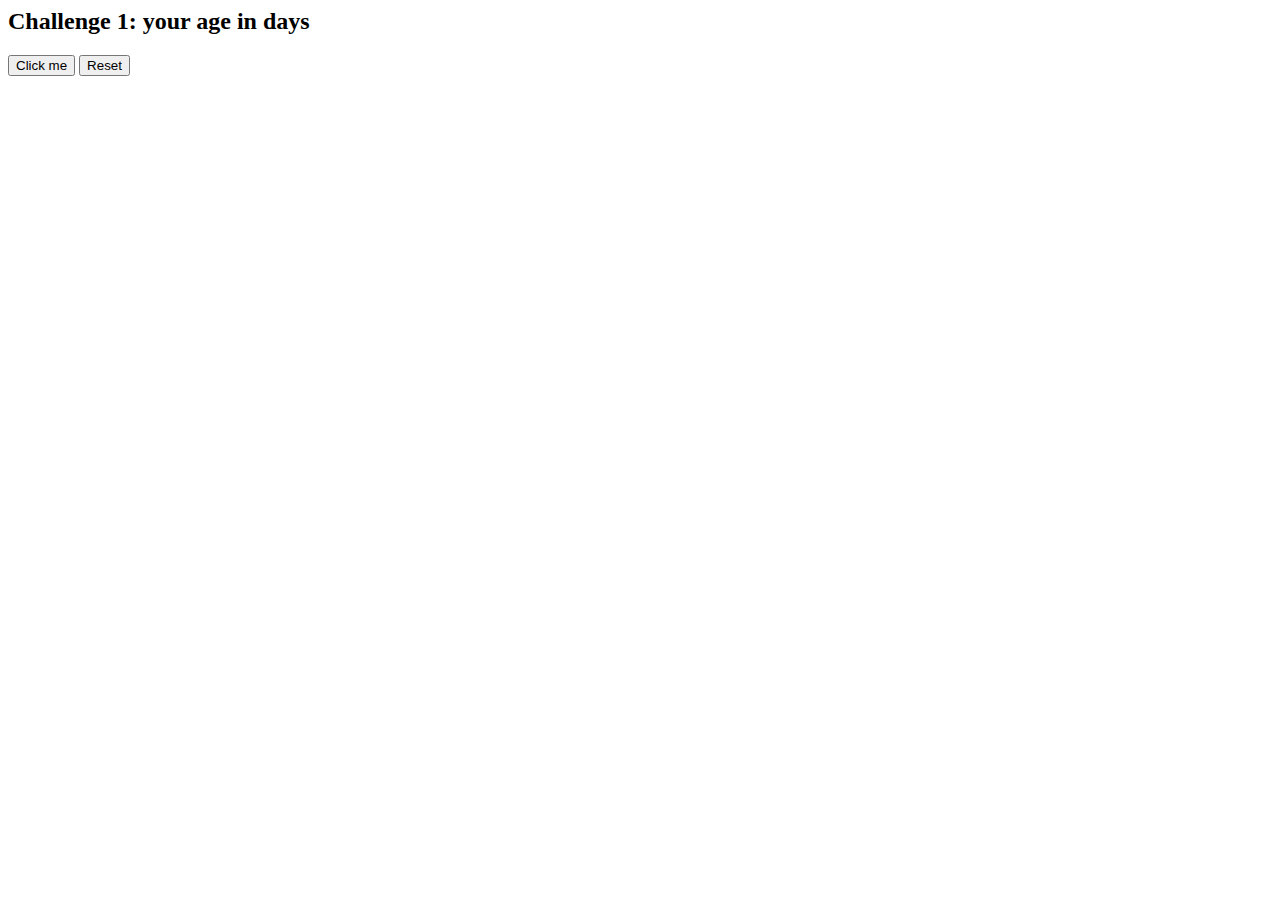
==== JS tutorial challenges/index.html @ 7f7c49fe "Initial steps" ====
<html lang="en">
<head>
    <meta charset="UTF-8">
    <meta name="viewport" content="width=device-width, initial-scale=1.0">
    <title>JS Challenges</title>
</head>
<body>
    <h2> Challenge 1: your age in days</h2>

    <button>Click me</button>
    <button>Reset</button>
    
    <script src="static/js/script.js"></script>
</body>
</html>
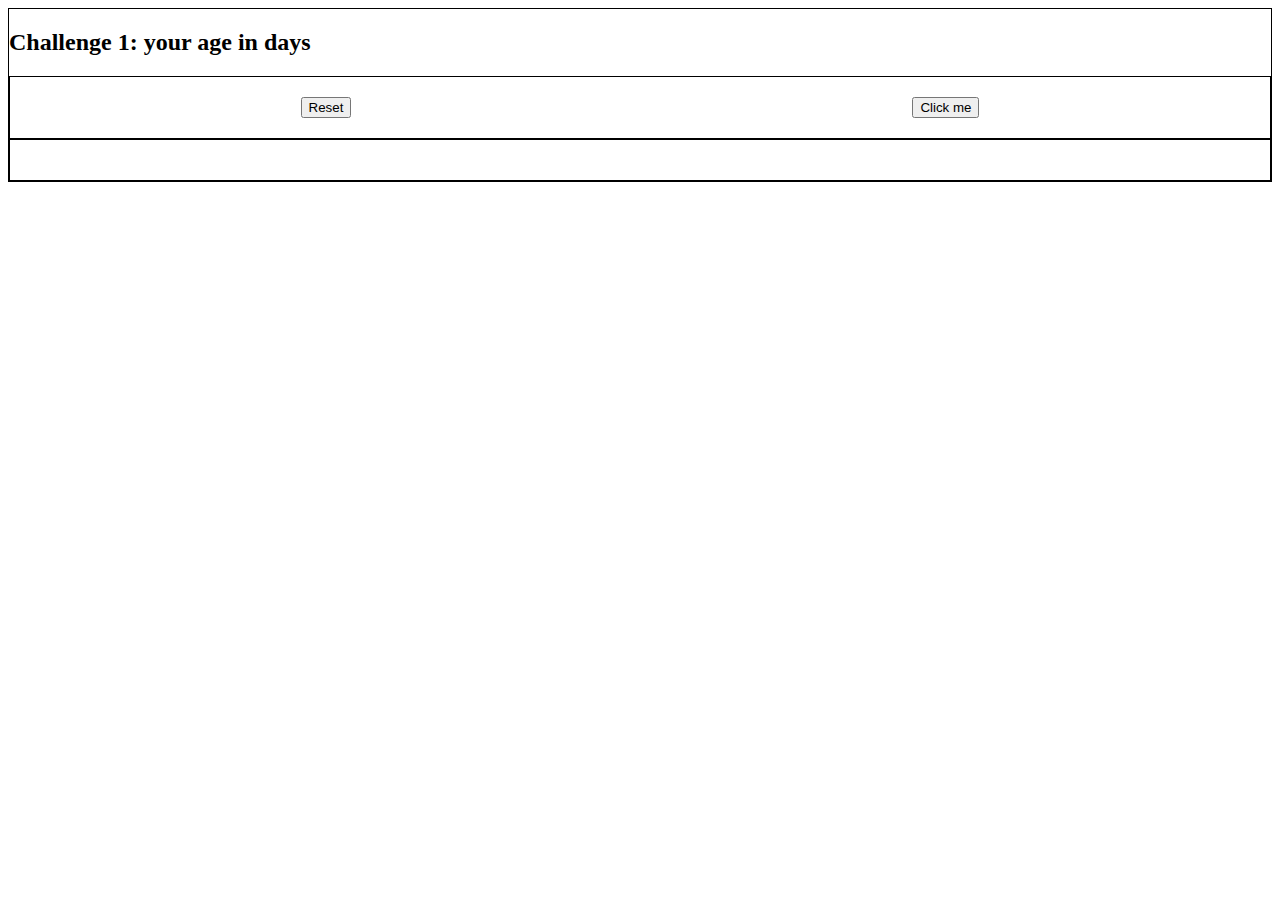
==== commit 2a5d048b: "Draft 1" ====
--- a/JS tutorial challenges/index.html
+++ b/JS tutorial challenges/index.html
@@ -2,14 +2,29 @@
 <head>
     <meta charset="UTF-8">
     <meta name="viewport" content="width=device-width, initial-scale=1.0">
+    <link rel="stylesheet" href="https://cdn.jsdelivr.net/npm/bootstrap@4.1.3/dist/css/bootstrap.min.css" integrity="sha384-MCw98/SFnGE8fJT3GXwEOngsV7Zt27NXFoaoApmYm81iuXoPkFOJwJ8ERdknLPMO" crossorigin="anonymous">
+    <link rel="stylesheet" href="static/css/style.css">
+
     <title>JS Challenges</title>
 </head>
 <body>
-    <h2> Challenge 1: your age in days</h2>
+    <div class="container-1">
+        <h2> Challenge 1: your age in days</h2>
+        <div class="flex-box-container-1">
+            <div>
+                <button class="btn btn-primary" onclick="ageInDays()">Click me</button>
+            </div>
+            <div>
+                <button class="btn btn-danger">Reset</button>
+            </div>
+        </div>
 
-    <button>Click me</button>
-    <button>Reset</button>
-    
+        <div class="flex-box-container-1">
+            <div id="flex-box-result"></div>
+        </div>
+    </div>
+        
+
     <script src="static/js/script.js"></script>
 </body>
 </html>--- a/JS tutorial challenges/static/css/style.css
+++ b/JS tutorial challenges/static/css/style.css
@@ -0,0 +1,18 @@
+.container-1 {
+    border: 1px solid black
+}
+
+.flex-box-container-1 {
+    display: flex;
+    border: 1px solid black;
+    padding: 10px;
+    flex-wrap: wrap;
+    flex-direction: row-reverse;
+    justify-content: space-around;
+}
+
+.flex-box-container-1 div {
+    display: flex;
+    padding: 10px;
+    align-items: center;
+}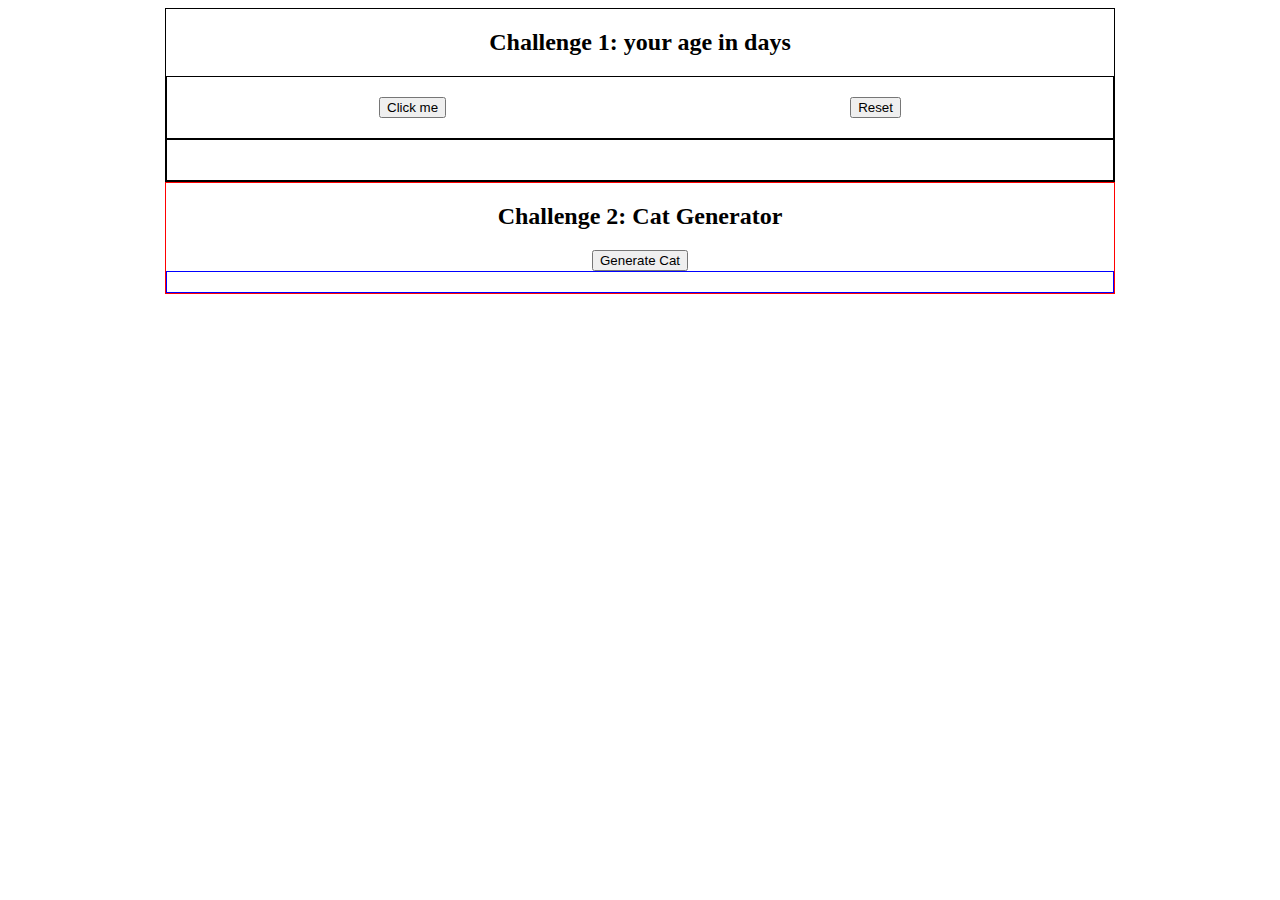
==== commit 098eb43a: "Commit 2" ====
--- a/JS tutorial challenges/index.html
+++ b/JS tutorial challenges/index.html
@@ -15,7 +15,7 @@
                 <button class="btn btn-primary" onclick="ageInDays()">Click me</button>
             </div>
             <div>
-                <button class="btn btn-danger">Reset</button>
+                <button class="btn btn-danger" onclick="reset()">Reset</button>
             </div>
         </div>
 
@@ -24,6 +24,12 @@
         </div>
     </div>
         
+    <div class="container-2">
+        <h2>Challenge 2: Cat Generator</h2>
+        <button class="btn btn-success" id="cat-generator" onclick="generateCat()">Generate Cat</button>
+        <div class="flex-box-container-2" id="flex-cat-gen">
+        </div>
+    </div>
 
     <script src="static/js/script.js"></script>
 </body>
--- a/JS tutorial challenges/static/css/style.css
+++ b/JS tutorial challenges/static/css/style.css
@@ -1,5 +1,8 @@
 .container-1 {
-    border: 1px solid black
+    border: 1px solid black;
+    width: 75%;
+    margin: 0 auto;
+    text-align: center;
 }
 
 .flex-box-container-1 {
@@ -7,7 +10,6 @@
     border: 1px solid black;
     padding: 10px;
     flex-wrap: wrap;
-    flex-direction: row-reverse;
     justify-content: space-around;
 }
 
@@ -15,4 +17,27 @@
     display: flex;
     padding: 10px;
     align-items: center;
-}+}
+
+.container-2 {
+    border: 1px solid red;
+    width: 75%;
+    margin: 0 auto;
+    text-align: center;
+}
+
+.flex-box-container-2{
+    display: flex;
+    flex-wrap: wrap;
+    padding: 10px;
+    justify-content: space-around;
+    border: 1px solid blue
+    
+}
+
+.flex-box-container-2 img{
+    border: 1px solid green;
+    padding: 10px;
+    box-shadow: 0px 10px 50px rgba(0, 0, 0, 0.7);
+}
+
